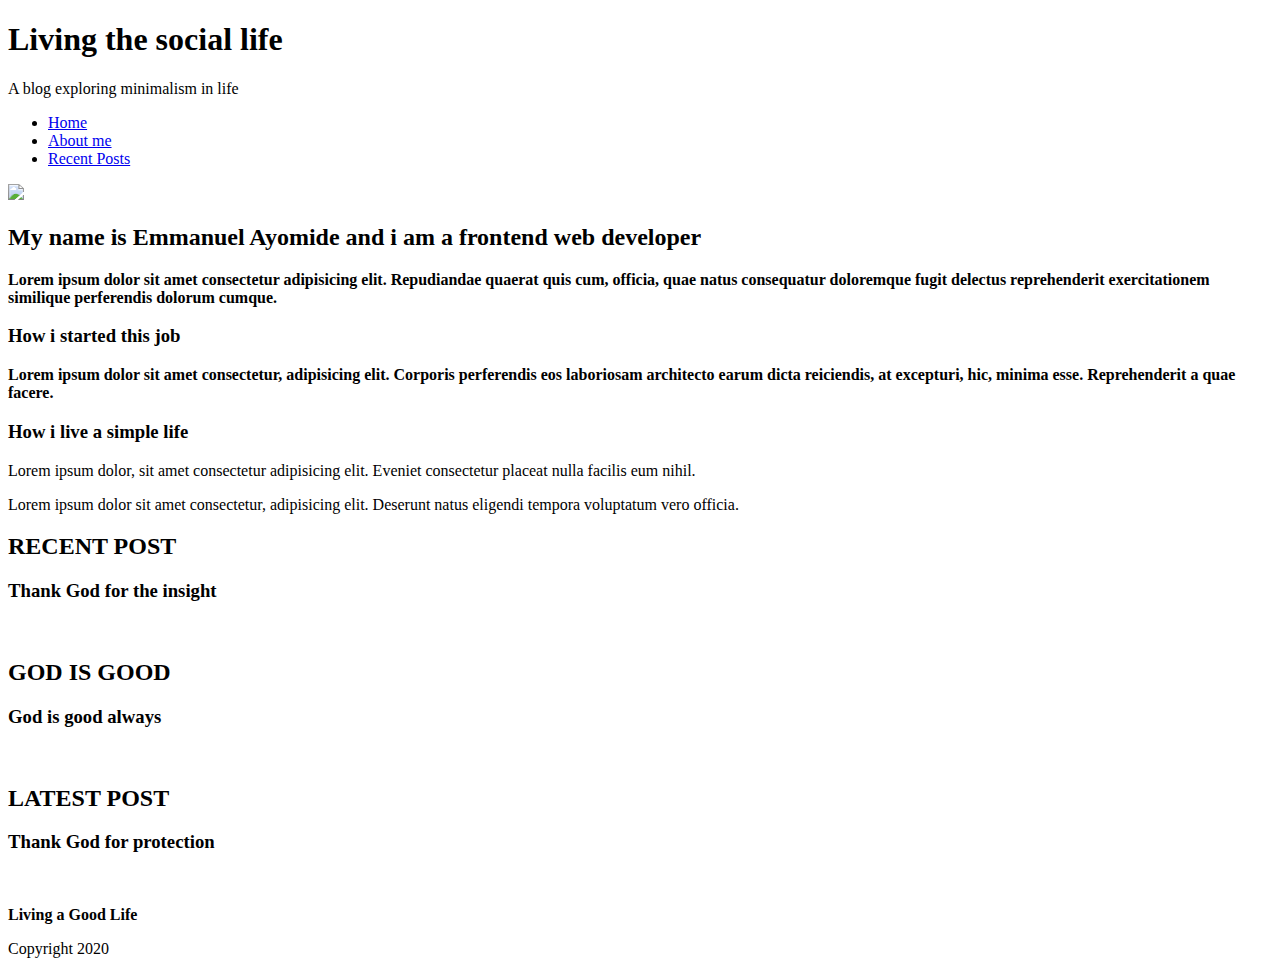
==== about.html @ f3eb5060 "good" ====
<!DOCTYPE html>
<html lang="en">
<head>
    <meta charset="UTF-8">
    <meta name="viewport" content="width=device-width, initial-scale=1.0">
    <title>Document</title>
    <link rel="stylesheet"href="food.css">
</head>
<body>
    <header>
        <div class="container container-flex">
        <div class="site-title">
            <h1>Living the social life</h1>
            <p class="subtitle">A blog exploring minimalism in life</p>
        </div>
        <nav>
            <ul>
                <li><a href="index.html">Home</a></li>
                <li><a class="current-page" href="about.html">About me</a></li>
                <li><a href="recent.html">Recent Posts</a></li>
            </ul>
        </nav>
        </div> <!---close container-->
    </header>

    <div class="container container-flex">
        <main role="main">
            <img src="ayomide.jpg.jpg"class="image-full">
            <h2>My name is Emmanuel Ayomide and i am a frontend web developer</h2>
            <p><strong>Lorem ipsum dolor sit amet consectetur adipisicing elit. Repudiandae quaerat 
                quis cum, officia, quae natus consequatur
             doloremque fugit delectus reprehenderit exercitationem similique perferendis dolorum cumque.</strong></p>

            <h3>How i started this job</h3>
            <p><strong>Lorem ipsum dolor sit amet consectetur, adipisicing elit. Corporis perferendis eos laboriosam 
            architecto earum dicta reiciendis, at excepturi, hic, minima esse. Reprehenderit a quae facere.</strong></p>

            <h3>How i live a simple life</h3>
            <p>Lorem ipsum dolor, sit amet consectetur adipisicing elit. 
            Eveniet consectetur placeat nulla facilis eum nihil.</p>
            <p>Lorem ipsum dolor sit amet consectetur, adipisicing elit.
             Deserunt natus eligendi tempora voluptatum vero officia.</p>
        </main>
        <aside class="sidebar">
            
            <div class="sidebar-widget">
                <h2 class="widget-title">RECENT POST</h2>
                <div class="widget-recent-post">
                    <h3 class="widget-recent-post-title">Thank God for the insight</h3>
                    <img src="img4.jpg"alt=""class="widget-image">
                </div>
                <div class="widget-recent-post">
                    <h2 class="widget-title">GOD IS GOOD</h2>
                    <div class="widget-recent-post">
                        <h3 class="widget-recent-post-title">God is good always</h3>
                        <img src="img14.jpg"alt=""class="widget-image">
                    </div>
                    <div class="widget-recent-post">
                        <h2 class="widget-title">LATEST POST</h2>
                        <div class="widget-recent-post">
                            <h3 class="widget-recent-post-title">Thank God for protection</h3>
                            <img src="food.jpg"alt=""class="widget-image">
                        </div>
            </div>

        </aside>
    </div>

    <footer>
        <p><strong>Living a Good Life</strong></p>
        <p>Copyright 2020</p>
    </footer>
    
</body>
</html>
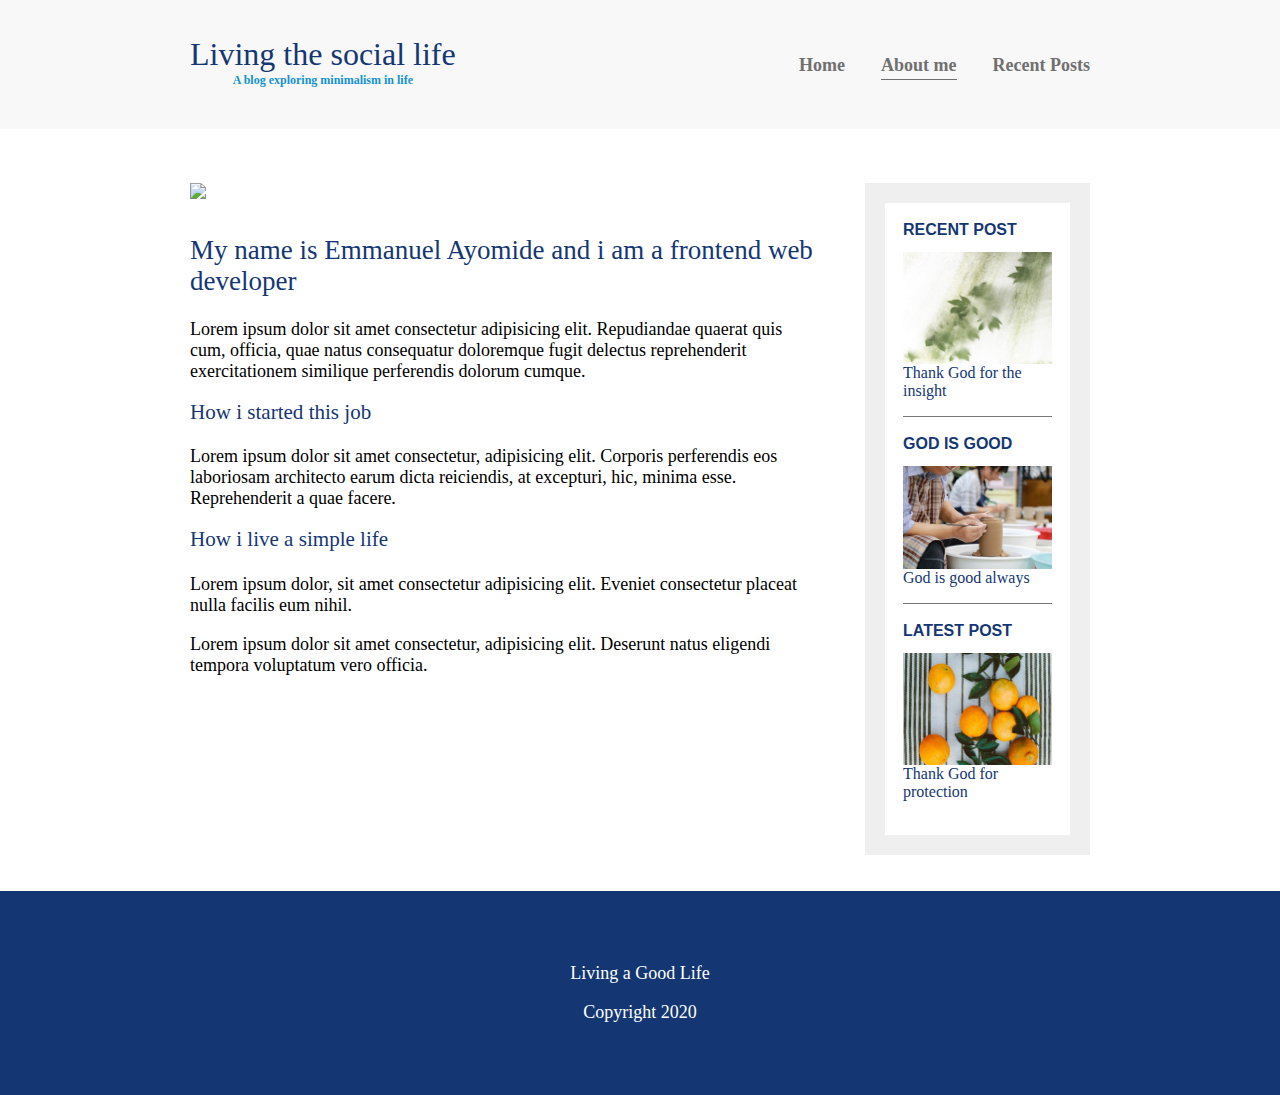
==== commit d3d76451: "Add files via upload" ====
--- a/about.html
+++ b/about.html
@@ -15,7 +15,7 @@
         </div>
         <nav>
             <ul>
-                <li><a href="index.html">Home</a></li>
+                <li><a href="food.html">Home</a></li>
                 <li><a class="current-page" href="about.html">About me</a></li>
                 <li><a href="recent.html">Recent Posts</a></li>
             </ul>
--- a/food.css
+++ b/food.css
@@ -0,0 +1,245 @@
+body{
+    margin:0;
+    font-weight:300;
+    font-size:1.125rem;
+}
+img{
+    max-width:100%;
+    display:block;
+}
+.image-full{
+    max-height: 300px;
+    width:100%;
+    object-fit: cover;
+    margin-bottom: 2em;
+}
+h3{
+    color:#1792d2;
+}
+.container{
+    width:90%;
+    max-width: 900px;
+    margin:0 auto;
+}
+.container-flex{
+    display:flex;
+    flex-direction: column;
+    justify-content: space-between;
+}
+
+header{
+    background: #f8f8f8;
+    padding:2em 0;
+    text-align:center;
+    margin-bottom: 3em;
+}
+footer{
+    background: #143774;
+    color:white;
+    text-align:center;
+    padding:3em 0;
+}
+
+@media(min-width:675px) {
+    .container-flex {
+        flex-direction:row;
+    }
+    main{
+        width:70%;
+    }
+    aside{
+        width:25%;
+        min-width:200px;
+        margin-left:1em;
+    }
+}
+
+h1,
+h2,
+h3{
+    font-family:'Lora',serif;
+    font-weight:400;
+    color:#143774;
+    margin-top:0;
+}
+h1{
+    font-family:'Lora',serif;
+    font-weight:400;
+    color:#143774;
+    font-size:2rem;
+    margin:0;
+}
+a{
+    color:#1792d2;
+}
+a:hover,
+a:focus{
+    color:#143774;
+}
+.subtitle{
+    font-weight:700;
+    color:#1792d2;
+    font-size:.75rem;
+    margin:0;
+}
+.article-title{
+    font-size:1.5rem;
+}
+.article-read-more,
+.article-info{
+    font-size:.875rem;
+}
+.article-read-more{
+    color:#1792d2;
+    text-decoration: none;
+    font-weight:700;
+}
+.article-read-more:hover,
+.article-read-more:focus{
+    color:#143774;
+    text-decoration: underline;
+}
+.article-info {
+    margin:2.5em 0;
+}
+.widget-title,
+.widget-recent-post-title{
+    font-size:1rem;
+}
+.widget-title{
+    font-size:1rem;
+    font-family: 'ubuntu',sans-serif;
+    font-weight: 700;
+}
+nav ul{
+   
+    list-style: none;
+    padding:0;
+    display:flex;
+    justify-content: center;
+}
+nav li{
+    margin-left:2em;
+}
+nav a{
+    text-decoration:none;
+    color:#707070;
+    font-weight:700;
+    padding:.25em 0;
+}
+nav a:hover,
+nav a:focus{
+    color:#1792d2;
+}
+.current-page{
+    border-bottom: 1px solid #707070;
+}
+.current-page:hover{
+    color:#707070;
+}
+@media (max-width:675px) {
+    nav ul {
+        flex-direction:column;
+    }
+    nav li {
+        margin: .5em 0;
+    }
+}
+
+.article-featured {
+    border-bottom:#787878 1px solid;
+    padding-bottom:1em;
+    margin-bottom:2em;
+}
+.article-recent{
+    display:flex;
+    flex-direction:column;
+    margin-bottom:2em;
+}
+.article-recent-main{
+    order:2;
+}
+.article-recent-secondary{
+    order:1;
+}
+@media(min-width:675px) {
+    .article-recent {
+        flex-direction:row;
+        justify-content: space-between;
+    }
+    .article-recent-main{
+        width:68%;
+    }
+    .article-recent-secondary{
+        width:30%;
+    }
+    .article-featured{
+        display:flex;
+        flex-direction: column;
+    }
+    .article-image{
+        order:-2;
+    }
+    .article-info{
+        order:-1;
+    }
+}
+.sidebar-widget{
+    border:20px solid #efefef;
+    margin-bottom:2em;
+    padding:1em;
+}
+.widget-recent-post{
+    display:flex;
+    flex-direction: column;
+    border-bottom:1px solid #787878;
+    margin-bottom: 1em;
+}
+.widget-recent-post:last-child {
+    border:0;
+    margin:0;
+}
+.widget-image{
+    order:-1;
+}
+
+
+
+
+
+
+
+
+
+
+
+
+
+
+
+
+
+
+
+
+
+
+
+
+
+
+
+
+
+
+
+
+
+
+
+
+
+
+
+
+
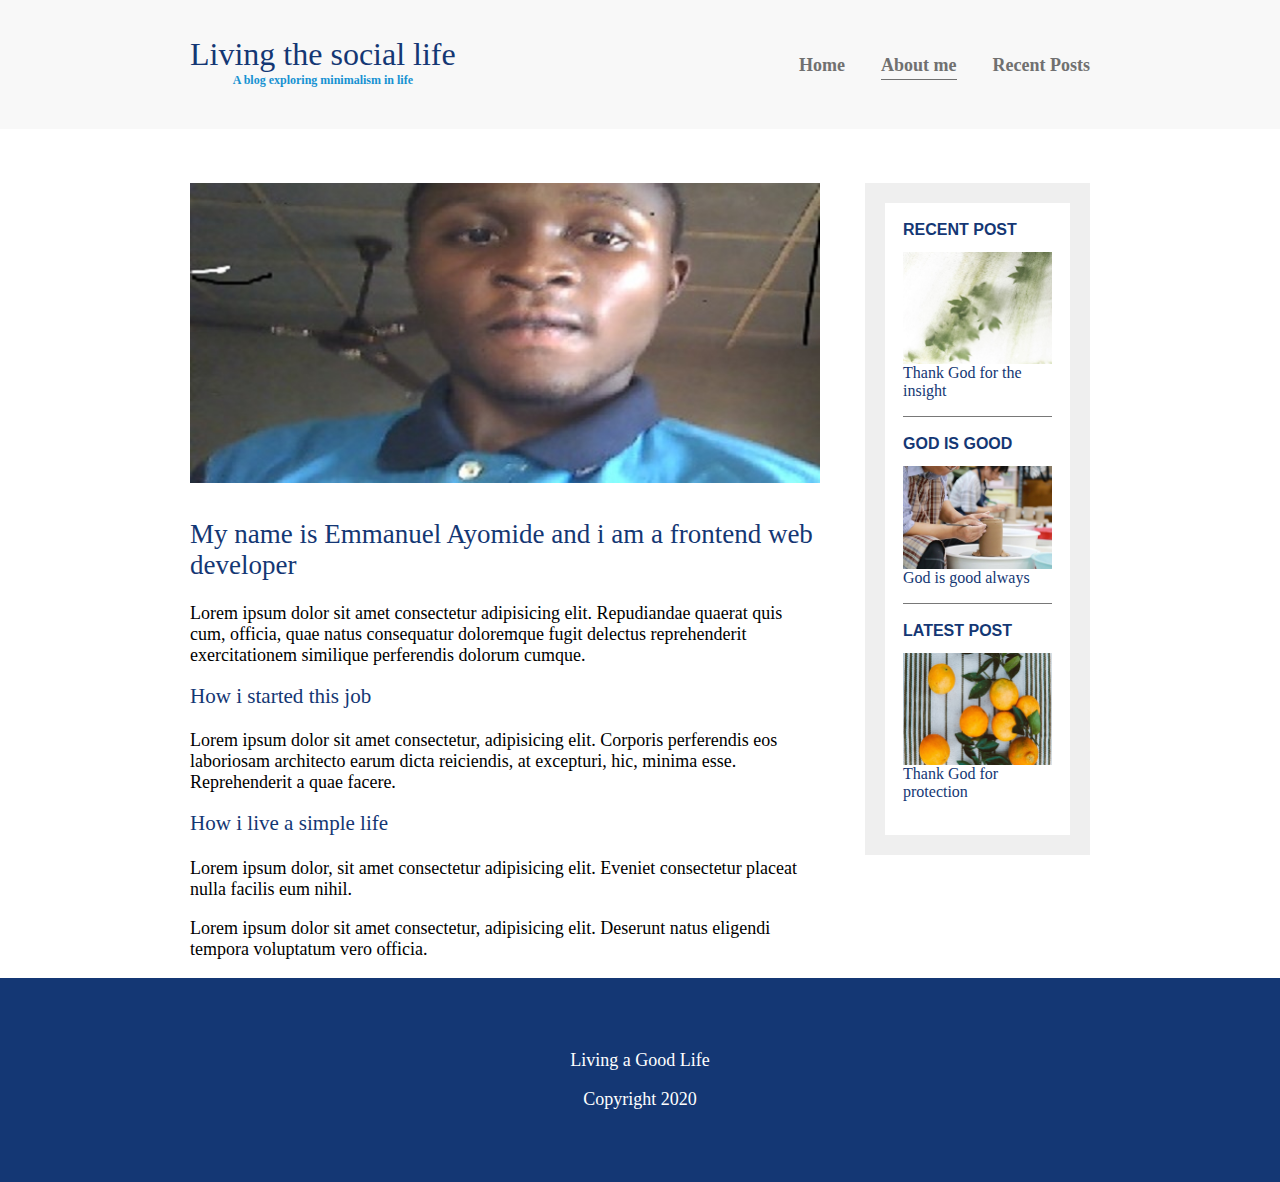
==== commit 9aff5185: "Merge pull request #1 from Emmanuel-ayo/Emmanuel" ====
--- a/about.html
+++ b/about.html
@@ -15,7 +15,7 @@
         </div>
         <nav>
             <ul>
-                <li><a href="food.html">Home</a></li>
+                <li><a href="index.html">Home</a></li>
                 <li><a class="current-page" href="about.html">About me</a></li>
                 <li><a href="recent.html">Recent Posts</a></li>
             </ul>
